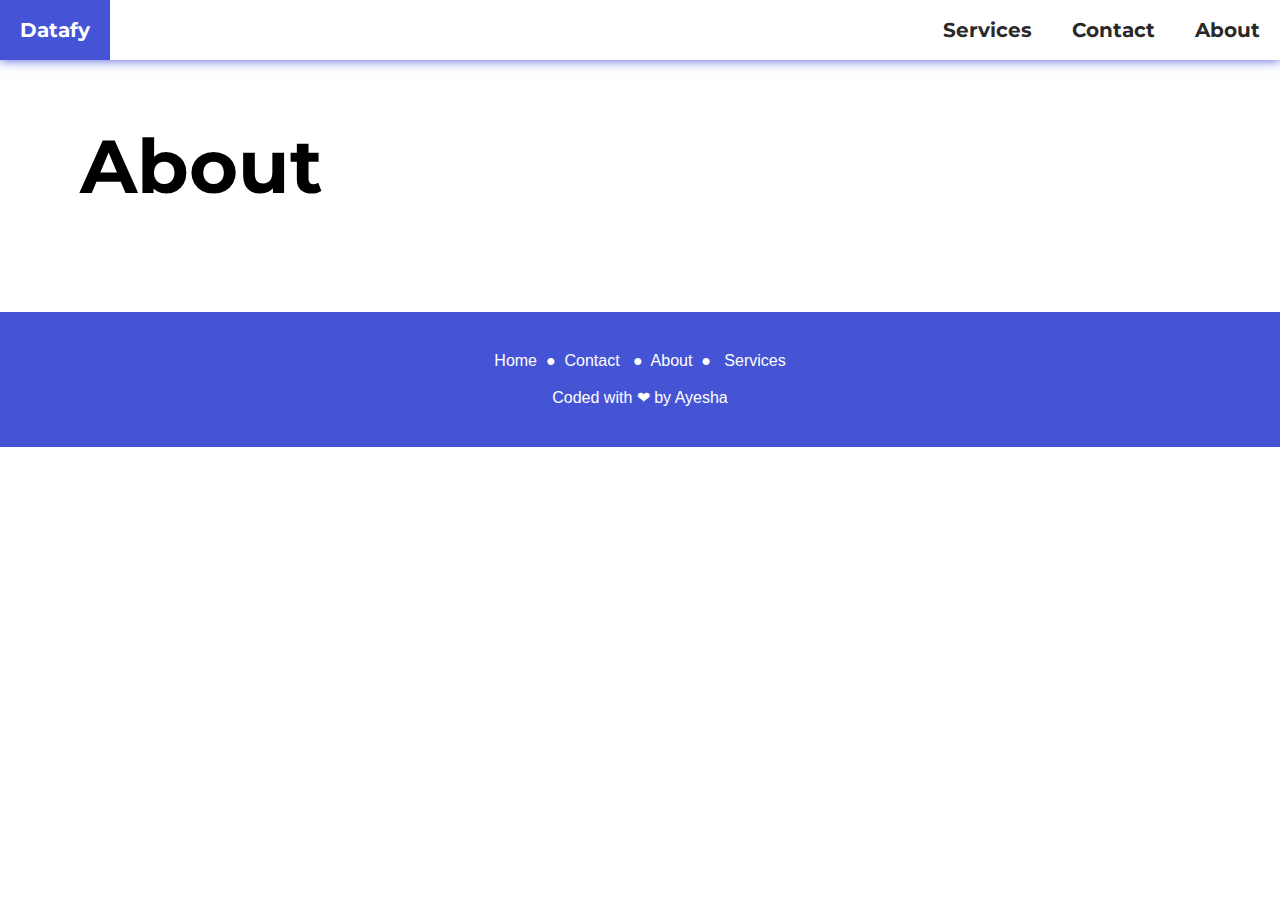
==== about.html @ cbfab2b7 "Add files via upload" ====
<!DOCTYPE html>
<html>

<head>
  <meta charset="utf-8">
  <meta name="description" content="Datafy LLC business website">
  <meta name="keywords" content="Datafy">
  <meta name="author" content="Ayesha Faruki">
  <meta name="viewport" content="width=device-width">
  <title>Datafy | About</title>
  <link href="style.css" rel="stylesheet" type="text/css" />
  <link rel="stylesheet" href="https://cdnjs.cloudflare.com/ajax/libs/font-awesome/4.7.0/css/font-awesome.min.css">
</head>

<body>
  <script src="script.js"></script>
  <div class="navbar" id="myNavbar">
    <b>
    <a href="index.html" class="left"> Datafy</a>
    <a href="about.html">About</a>
    <a href="contact.html">Contact</a>
    <a href="services.html"> Services </a>
    <a href="javascript:void(0);" class="icon" onclick="myFunction()">
      <i class="fa fa-bars"></i>
    </a>
    </b>
  </div>
  
  <div style="margin:60px">
  <h1> About </h1>
  </div>

  <footer>  <a href = "index.html" | class="footerlink"> Home </a> &nbsp;●&nbsp; <a href = "contact.html" | class="footerlink"> Contact &nbsp; </a>●&nbsp; <a href = "about.html" | class="footerlink"> About&nbsp; </a>●&nbsp; <a href = "services.html.html" | class="footerlink">&nbsp;Services </a>
  <br>
    <br><div class="credit">
    Coded with 	
    &#10084; by <a href="www.afaruki.com"> Ayesha </a></div>
  </footer>


</body>

</html>
---- style.css ----
@import url('https://fonts.googleapis.com/css2?family=Montserrat:wght@400;700&display=swap');


html {
  height: 100%;
  width: 100%;
  font-family: 'Montserrat',sans-serif;
  background-color: whitespoke;
  margin: 0;
  color: black;
  overflow-x: hidden;
}

body {
  margin: 0;
}

.navbar .icon {
  display: none;
}

.navbar {
  background-color: #ffffff; 
  box-shadow: 0 0px 11px #4554d4;
  /** #1f5de3; **/
  overflow: hidden;
  margin: 0;
  font-size: 25px;
}

.navbar a {
  float: right;
  display: block;
  color: #292929;
  text-align: center;
  padding: 18px 20px;
  text-decoration: none;
  font-size: 20px;
  transition-duration: 0.5s;
}

.navbar .left {
  float: left;
  display:block;
  color: #292929;
  text-align: center;
  padding: 18px 20px;
  text-decoration: none;
  font-size: 20px;
  transition-duration:0.5s;
}

.navbar a:hover {
  background-color: #4554d5;
  color: white;
  transition: 0.5s;
}

h1 {
  font-size: 75px;
  text-emphasis: bold; 
  margin: 20px;
}

h2 {
  margin: 20px;
  font-size: 30px;
  color: #4554d5;
}

button {
  color: white;
  background-color: #4554d5;
  text-align: center;
  padding: 20px 20px;
  width: 200px;
  border-radius: 10px;
  font-family: sans-serif;
  margin: 20px;
  display: inline-block;
  border: 2px solid transparent;
  transition-duration: 0.5s;
  font-size: 17px;
}

button:hover {
  color:#4554d5;
  background-color: white;
  border: 2px solid #4554d5;
  transition-duration: 0.5s;
  cursor: pointer;
}

.bluecontainer {
  background-color: #4554d5;
  margin-top: 100px;
  width: auto;
  height: auto;
  color: white;
  font-family: sans-serif;
}

.bluecontainer p {
  padding-left: calc(10% + 10px);
  padding-right: calc(10% + 10px);
  padding-top: 25px;
  padding-bottom: 25px;
}

footer {
  background-color: #4554d5;
  font-family: sans-serif;
  display: inline-block;
  width: 100%;
  padding: 40px 0;
  margin-top: 40px;
  overflow-x: hidden;
  color: white;
  text-align: center;
  vertical-align: bottom;
}

footer a {
  color: white;
  text-decoration: none;
}

.card {
  width: 22%;
  padding: 30px;
  text-align: center;
  border-radius: 30px;
  box-shadow: 12px 12px 0px 1px #4554d5;
  border: 2px solid #4554d5;
  margin: 20px;
  transition-duration: 0.5s;
  float: left;
}

.card:hover {
  transform: translateX(-2px) translateY(-5px);
  box-shadow: 14px 17px 0px 1px #4554d5;
  transition-duration: 0.5s;
}

.polaroid img {
  height: 200px;
  filter: grayscale(300%);
  border-radius: 40px;
  background-color: white;
  margin: 0 auto;
}
.polaroid {
  padding: 10px 10px 4px 10px;
  box-shadow: 0px 0px 11px #4554d5;
  text-align: center;
  display: inline-grid;
  width: 300px;
  font-size: 20px;
  margin: 20px;
  transition-duration: 0.5s;
  float: center;
  border-radius: 30px;
  color: black;
}

.treelink {
  font-size: 100px;
  margin-left:auto;
  margin-right: auto;
  display: flex;
  color: white;
  background-color: #4554d5;
  padding: 20px 20px 20px 20px;
  margin-bottom: 10px;
  width: 50%;
}

.treelink p {
  margin-left: 20px;
  font-size: 15px;
  font-family: sans-serif;
  color: white;
}

.treelink h3 {
  color: white;
}


@media screen and (max-width: 600px) {
  .navbar a:not(:first-child) {display: none;}
  .navbar a.icon {
    float: right;
    display: block;
  }
}

@media screen and (max-width: 600px) {
  .navbar.responsive {position: relative;}
  .navbar.responsive a.icon {
    position: absolute;
    right: 0;
    top: 0;
  }
  .navbar.responsive a {
    float: none;
    display: block;
    text-align: left;
  }
}
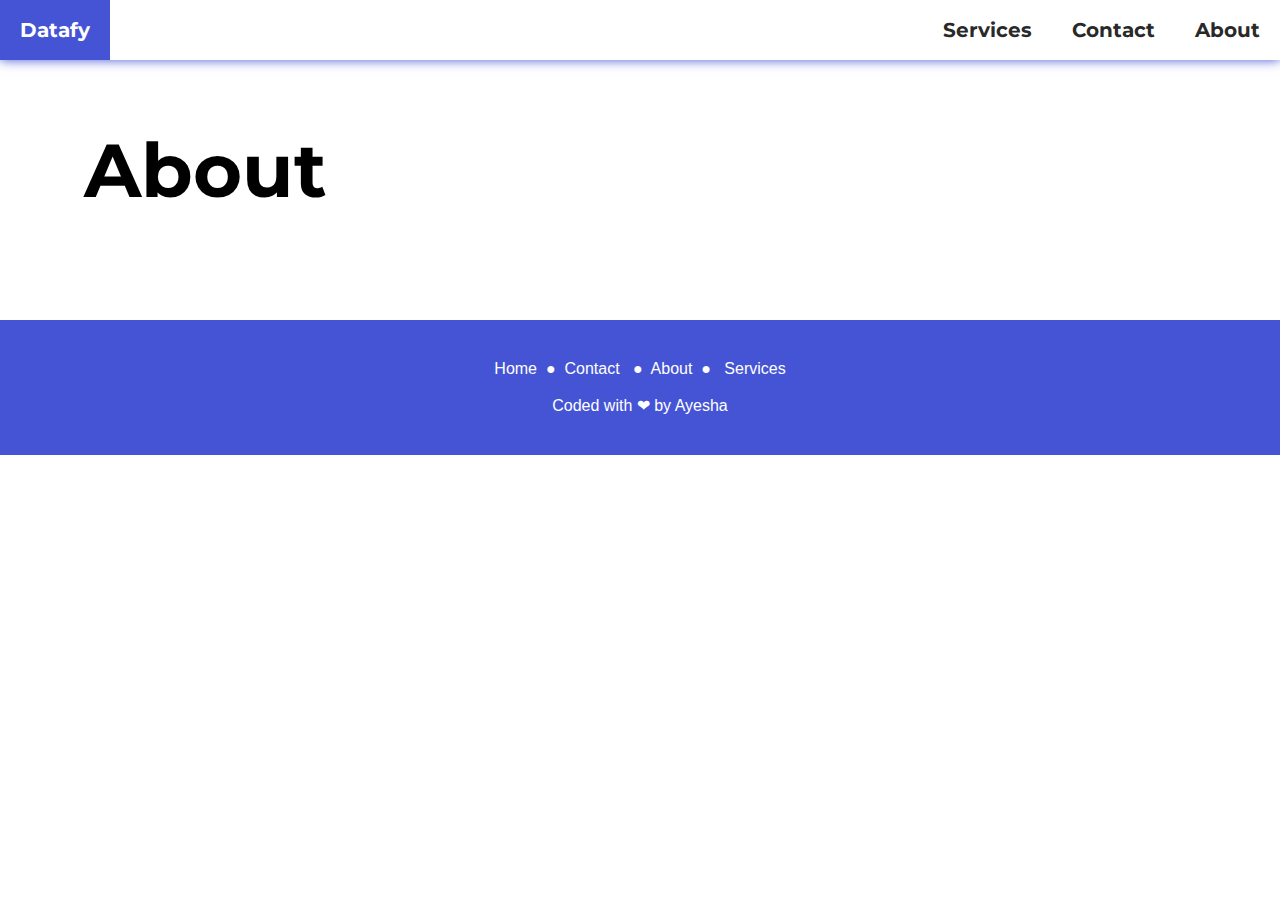
==== commit 50d2f0bc: "Update about.html" ====
--- a/about.html
+++ b/about.html
@@ -26,7 +26,7 @@
     </b>
   </div>
   
-  <div style="margin:60px">
+  <div style="margin:5%">
   <h1> About </h1>
   </div>
 
@@ -40,4 +40,4 @@
 
 </body>
 
-</html>+</html>
